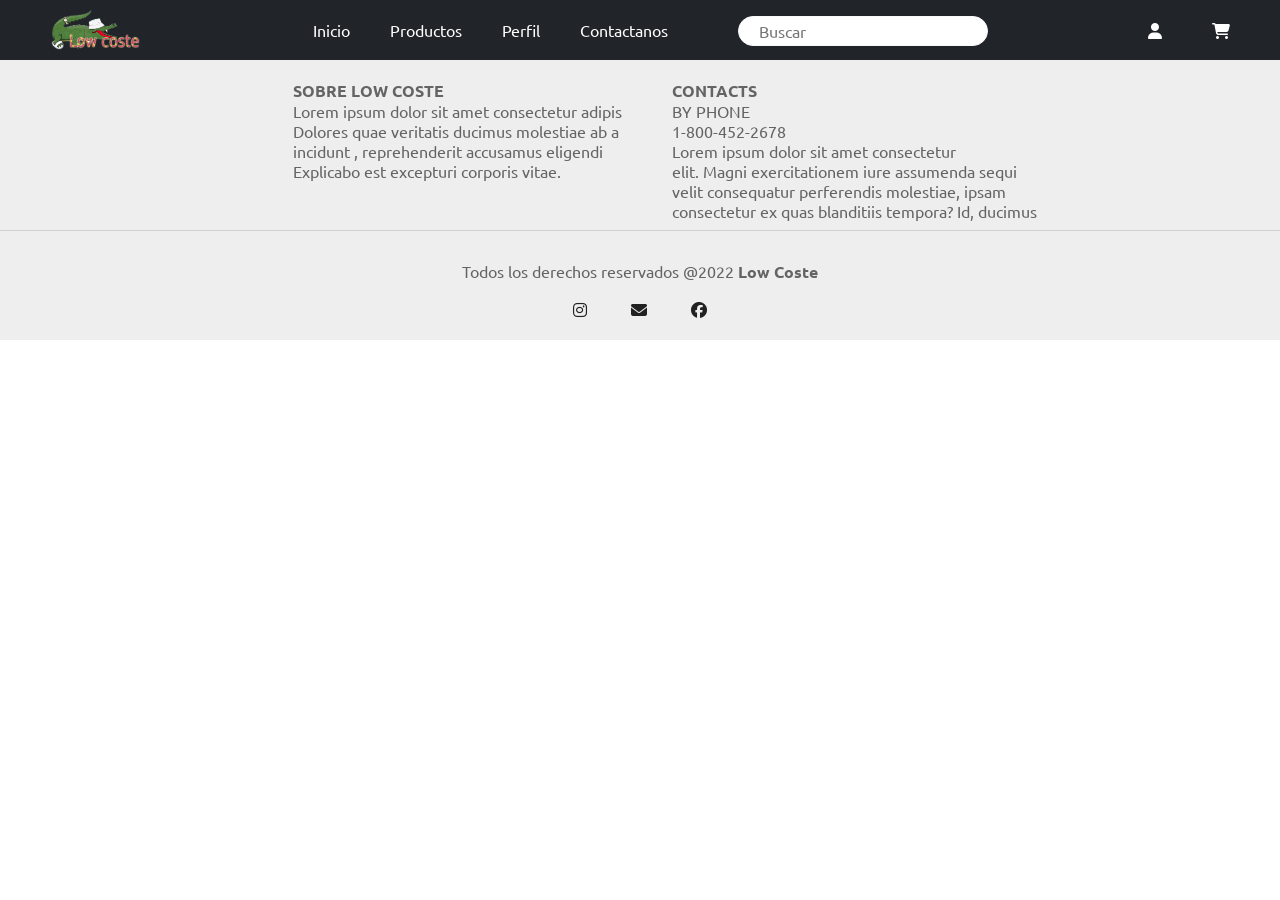
==== pages/carrito.html @ 3deab5b8 "first commit" ====
<!DOCTYPE html>
<html lang="en">
<head>
    <meta charset="UTF-8">
    <meta http-equiv="X-UA-Compatible" content="IE=edge">
    <meta name="viewport" content="width=device-width, initial-scale=1.0">
	<link rel="shortcut icon" href="../assets/images/lowcosteicono.png" type="image/x-icon">
    <link rel="stylesheet" href="https://cdnjs.cloudflare.com/ajax/libs/font-awesome/6.2.1/css/all.min.css">
    <link rel="preconnect" href="https://fonts.googleapis.com"><link rel="preconnect" href="https://fonts.gstatic.com" crossorigin>
    <link href="https://fonts.googleapis.com/css2?family=Ubuntu:wght@300;400;700&display=swap" rel="stylesheet">
    <link rel="stylesheet" href="../css/style.css">
    <title>Low Coste</title>
</head>
<body>
    <header>
        <nav>
            <input type="checkbox" id="check">
            <label for="check" class="checkbtn">
                <i class="fas fa-bars"></i>
            </label>
            <a href="#" class="enlace">
                <img src="../assets/images/LowCoste.png" class="logo" alt="logo">
            </a>
            <ul class="ul-nav">
                <li><a href="../index.html">Inicio</a></li>
                <li><a href="../pages/productos.html">Productos</a></li>
                <li><a href="../pages/perfil.html">Perfil</a></li>
                <li><a href="../pages/contactanos.html">Contactanos</a></li>
                <li class="carrito"><a href="../pages/carrito.html">Carrito</a></li>
                <li class="li-buscador-nav">
                    <label for="Buscar" class="buscar2">
                        <input type="text" placeholder="Buscar" required>
                    </label> 
                </li>
            </ul> 
            <ul ul-buscador>
                <li class="li-buscador">
                    <label for="Buscar" class="buscar">
                    <input type="text" placeholder="Buscar" required>
                </label> 
                </li>
            </ul>
            <div class="items">
                <a href="../pages/perfil.html"><i class="fa-solid fa-user"></i></a>
                <a href="../pages/carrito.html"><i class="fa-solid fa-cart-shopping"></i></a>
            </div>
        </nav>
    </header>
    <footer>   
        <div class="container-footer"></div>
        <div class="about">
            <p>
                <b>SOBRE LOW COSTE</b><br>
                Lorem ipsum dolor sit amet consectetur adipis <br>
                Dolores quae veritatis ducimus molestiae ab a <br>
                incidunt , reprehenderit accusamus eligendi   <br> 
                Explicabo est excepturi corporis vitae. 
            </p>
        </div>

        <div class="contact">
            <b>CONTACTS</b>
            <p>
                BY PHONE <br>
                1-800-452-2678 <br>
                Lorem ipsum dolor sit amet consectetur              <br>
                elit. Magni exercitationem iure assumenda sequi     <br>
                velit consequatur perferendis molestiae, ipsam      <br>
                consectetur ex quas blanditiis tempora? Id, ducimus <br>                  
            </p>
        </div>
        </div>
    </footer>
    <div class="footer-icons">
        <p>Todos los derechos reservados @2022 <b>Low Coste</b></p>
        <a href="https://www.instagram.com/lacoste/" target="_blank"><i class="fa-brands fa-instagram"></i></a>
        <a href="https://www.google.com/intl/es-419/gmail/about/" target="_blank"><i class="fa-solid fa-envelope"></i></a>
        <a href="https://es-la.facebook.com/" target="_blank"><i class="fa-brands fa-facebook"></i></a>
    </div> 

</body>
</html>
---- css/style.css ----
*{
    margin: 0;
    padding: 0;
    text-decoration: none;
    list-style: none;
    box-sizing: border-box;
    font-family: 'Ubuntu', sans-serif;;
}

/*HEADER*/

nav{
    background-color: #212529;
    height: 60px;
    width: 100%;
}

.enlace{
    position: absolute;
    padding: 10px 50px;
}

.logo{
    height: 40px;
}

nav .ul-nav{
    display: flex;
    justify-content: center;
    line-height: 60px;
}

nav ul li a{
    color: #fff;
    padding: 0px 60px;
}

.checkbtn{
    font-size: 30px;
    color: #fff;
    float: right;
    line-height: 80px;
    cursor: pointer;
    display: none;
}

.carrito{
    display: none;
}

.li-buscador{
    background-color: #212529;
    display: flex;
    justify-content: center;
}

.buscar{
    display: none;
    position: relative;
    justify-content: center;

}
.buscar input{
	width: 250px;
	height: 30px;
	padding: 0 20px;
	font-size: 1rem;
	outline: none;
	border: 1px solid #f8f9fa;	
	border-radius: 30px;
}

.buscar2{
    display: flex;
    justify-content: center;
    padding: 6px 0 0 50px;
	line-height: 25px 
}
.buscar2 input{
    margin-top: 10px;
	width: 250px;
	height: 30px;
	padding: 0 20px;
	font-size: 1rem;
	outline: none;
	border: 1px solid #f8f9fa;	
	border-radius: 30px;
}

.items{
    display: flex;
    position: absolute;
	padding-right: 50px;
    top: 20px;
    right: 0;
}

.items a{
    padding-left: 50px;
    color: #fff;
}

#check{
    display: none;
}

/*HEADER*/

/*ANUNCIOS*/

.promocion{
    height: 35px;
    width: 100%;
    background-color: #000;
    color: #fff;
    display: flex;
    justify-content: center;
    align-items: center;
}

.promocion i{
    padding-right: 10px;
}

.anuncio{
    background-image: url(../assets/images/lacoste1.jpg);
    height: calc(50vh - 50px);
    background-size: cover;
    background-position: center center;

}

/*ANUNCIOS*/

/*TENDENCIAS-NUEVO*/

.container-related-products h2{
	text-align: center;
	margin-bottom: 30px;
	padding-top: 50px;
 }

 .card-list-products{
	display: flex;
    flex-wrap: wrap;
    justify-content: center;
 }

 .card-img{
	margin-bottom: 15px;
	padding: 10px;
 }

 .card-img img{
	height: 400px;
    /* width: 250px; */
	object-fit: cover;
	border-radius: 20px;
 }

 .card-img img:hover{
	transform: scale(1.1);
	transition: 0.2s;
 }

 .text-product{
	color: #252525;
	font-weight: 300;
	line-height: 1.4;
    text-align: center;
 }

 .price{
    text-align: center;
    margin-bottom: 40px;
 }
 
 .text-product h3{
	font-size: 1rem;

 }

 .text-product p{
	color: #666;
	font-size: 13px;
 }
/*TENDENCIAS-NUEVO*/

/*MAPS*/

.maps{
	margin-bottom: 20px;
}

.maps h4{
    border-top: 1px solid whitesmoke;
    padding-top: 50px;
	margin-top: 70px;
	padding-bottom: 15px;
	text-align: center;
}
/*MAPS*/

/*FOOTER*/

footer{
    background-color: #eee;
    height: 170px;
    display: flex;
    justify-content: center;
    padding: 20px 0 10px 50px;
    color: rgb(100, 100, 100);
}
.about{
    padding-right: 50px;
}

.footer-icons{
    height: 110px;
    text-align: center;
    background-color: #eee;
    color: rgb(100, 100, 100);
    border-top: 1px solid rgb(207, 207, 207);
    padding-top: 30px;
    
}

.footer-icons i {
	padding: 20px;
}

.footer-icons a{
	text-decoration: none;
	color: #212121;
}
/*FOOTER*/

/*PRODUCTOS-PAGINA-2*/

.backvideo{
    width: 100%;
    height: calc(50vh - 50px);
    object-fit: cover;
}

/*PRODUCTOS-PAGINA-2*/

/*PERFIL-PAGINA-3*/

.container-perfil{
	display: grid;
	height: 100vh;
	width: 100%;
    margin-bottom: 80px;
	justify-items: center;
	padding: 20px 14% 20px 14%;
	grid-template-columns: 1fr 1fr;
	grid-template-rows: 1fr;
	grid-template-areas: 
	"login register";
}

.container-login, .container-register{
	width: 550px;
	height: 400px;
	background-color: #fff;
	padding: 10px;
	border-radius: 3px;
	box-shadow: 0px 1px 10px 2px rgba(0,0,0,0.33);
}

.container-login{
	grid-area: login;
}

.container-register{
	grid-area: register;
}

.account-header{
	color: #00415d;
	margin: 5px 5px 10px 5px;
	padding-bottom: 10px;
	border-bottom: 1px solid #eee;
	text-align: center;
	height: 35px;
}

.account-header h3{
	text-decoration: none;
	color: #666;
	font-weight: bold;
	font-size: 1rem;
}

.login{
	width: 100%;
	height: 60px;
	padding: 10px 10px;
	border-bottom: 1px solid #eee;
	text-align: center;
}

.login a{
	text-decoration: none;
	color: #fff;
	border: 1px solid rgba(0,0,0,0.05);
	padding: 12px;
	border-radius: 2px;
	font-size: 12px;
	text-transform: uppercase;
	margin: 0 10px;
	text-align: center;
}

.login a i{
	width: 20px;
	top: 2px;
}

.login a:first-child{
	background-color: #49639F;
  }
.login a:last-child{
	background-color: #DF4A32;
  }

.account-register, .account-login{
	width: 100%;
	margin-top: 10px;
	text-align: center;

}

.form-group{
	width: 100%;
	margin-bottom: 10px;
}

.form-group input[type="email"],
.form-group input[type="password"]{
  width: 50%;
  height:45px;
  outline: none;
  border: 1px solid #ddd;
  padding: 0 10px;
  border-radius: 2px;
  color: #333;
  font-size:0.8rem;
}

.form-group input:focus{
	border-color: #358efb;
}

.form-group button{
	width: 50%;
	background-color: #1CB94E;
	border: none;
	outline: none;
	color: #fff;
	font-size: 14px;
	font-weight: normal;
	padding: 14px 0;
	border-radius: 2px;
	text-transform: uppercase;
	cursor: pointer;
}

.forgot-password{
	width: 50%;
	text-decoration: underline;
	color: #888;
	font-size: 0.8rem;
}
/*PERFIL-PAGINA-3*/

/*CONTÁCTANOS PAGINA 4*/

.container-contactanos{
	margin: 20px auto;
	height: 500px;
	width: 400px;
	background-color: #fff;
	border-radius: 3px;
	box-shadow: 0px 2px 3px 0px rgba(0,0,0,0.33);
}

.contactanos-header{
	text-align: center;
	color: #363636;
	padding: 10px;
	border-bottom: 1px solid #eee;
	text-align: center;
	font-weight: bold;
	height: 45px;

}

.contactanos-form div{
	width: 100%;
	padding: 10px;
	text-align: center;	
}

.contactanos-form input{
	width: 70%;
	height: 30px;
	outline: none;
	border: 1px solid #ddd;
	padding: 0 10px;
	border-radius: 2px;
	color: #333;
	font-size: 0.8rem;
}

.contactanos-form input:focus{
	border-color: #358efb;
}

.contactanos-form button{
	background-color: #1CB94E;
	width: 60%;
	height: 50px;
	border-radius: 3px;
	border: none;
	color: #fff;
	letter-spacing: 2px;
	font-size: 14px;
	text-transform: uppercase;	
	cursor: pointer;
}

.contactanos-form #mensaje{
	width: 90%;
	height: 180px;
	font-size: 16px;
	padding: 10px;
	outline: none;
	border: 1px solid #333;
	border-radius: 3px;
	resize: none;
}

.contactanos-form #mensaje:focus{
	border-color: #358efb;
}

/*CONTÁCTANOS PAGINA 4*/

/*PERFIL-PAGINA-3*/

@media (max-width:1550px) {
    .container-perfil{
	height: 80vh;
	grid-template-columns: 1fr;
	grid-template-rows: 1fr 1fr;
	grid-template-areas: 
	"login"
    "register";
}
}

.container-login{
	margin-bottom: 10px;
}

@media (max-width:750px) {
   .container-perfil{
     padding: 20px 0px 0px 0px;
   }

   .container-login, .container-register{
	width: 500px;
	height: 400px;
    }

.login{
    display: flex;
    flex-direction: column;
    justify-content: center;
    align-content: center;
    margin: auto;
	width: 300px;
	height: 100px;
	padding: 10px 20px;
    }

.login a i{
    top: 1px;
    }   

.login a{
    margin: 2px;
    }

}

@media (max-width:540px) {
    .container-login, .container-register{
        width: 400px;
        }
}

@media (max-width:425px) {
    .container-login, .container-register{
        width: 300px;
        }
}

/*PERFIL-PAGINA-3*/


/*MAPS*/
@media (max-width: 630px) {
    iframe{
        height: 400px;
        width: 350px;
    }
}

@media (max-width:450px) {
    iframe{
        height:300px;
        width: 300px;
    }
}
@media (max-width:370px) {
    iframe{
        height:250px;
        width: 250px;
    }
    h4{
        font-size: 13px;
    }
}
/*MAPS*/

/*FOOTER*/

@media (max-width:835px) {
    footer p{
        font-size: 13px;
    }
    .footer-icons{
        font-size: 13px;
    }
}

@media (max-width:670px) {
    footer {
        margin-top: 20px;
        height: 300px;
        padding: 50px 0px 300px 50px;
    }
}

/*FOOTER*/


/*HEADER*/

@media (max-width: 1350px) {
    nav ul li a{
        padding: 0px 20px;
    }
}

@media (max-width: 1000px) {
    .buscar2{
        display: none;
    }

    .buscar{
        display: flex;
    }

    nav{
        height: 100px;
    }
}

@media (max-width: 750px) {
    .checkbtn{
        display: flex;
        padding: 25px 25px 5px 5px;
    }

    nav{
        height: 80px;
    }

    .items{
        margin: 10px 50px 0px 0px;
    }


    .li-buscador{
        padding: 25px 0 0 100px;
        
    }

    .enlace{
        padding: 15px 50px;
    }

    .ul-nav{
        position: fixed;
        flex-direction: column;
        width: 100%;
        height: 400px;
        background-color: #343A40;
        top: 80px;
        left: -100%;
        text-align: center;
        align-items: center;
        transition: all 0.5s;
    }

    nav ul li a{
        font-size: 20px;
    }


    #check:checked ~ ul{
        left: 0;
    }
    
}

@media (max-width: 720px) {
    .fa-user{
        display: none;
    }
}

@media (max-width: 600px) {
    .fa-cart-shopping{
        display: none;
    }
    .carrito{
        display: flex;
    }
}

@media (max-width: 505px) {
    /* .buscar input{
        width: 100px;
    } */
    .buscar input{
        display: none;
    }
    .buscar2{
        display: flex;
        padding-right: 50px ;
    }
    
}

/*HEADER*/

/*TENDENCIAS-NUEVO*/

@media (max-width: 1250px) {
    
    .card-img img{
        height: 300px;
    }
}


@media (max-width: 1000px) {
    .card-img img{
        height: 250px;
    }
     
     .text-product h3{
        font-size: 14px;
    
     }
    
     .text-product p{
        color: #666;
        font-size: 13px;
     }

     .price{
        font-size: 13px;
     }
}

@media (max-width: 850px) {
    .card-img img{
        height: 200px;
    }
}

@media (max-width: 622px) {
    .card-list-products {
        margin: 0 80px 0 80px;
    }
}

@media (max-width: 500px) {
    .card-list-products {
        margin: 0 20px 0 20px;
    }
}

/*TENDENCIAS-NUEVO*/
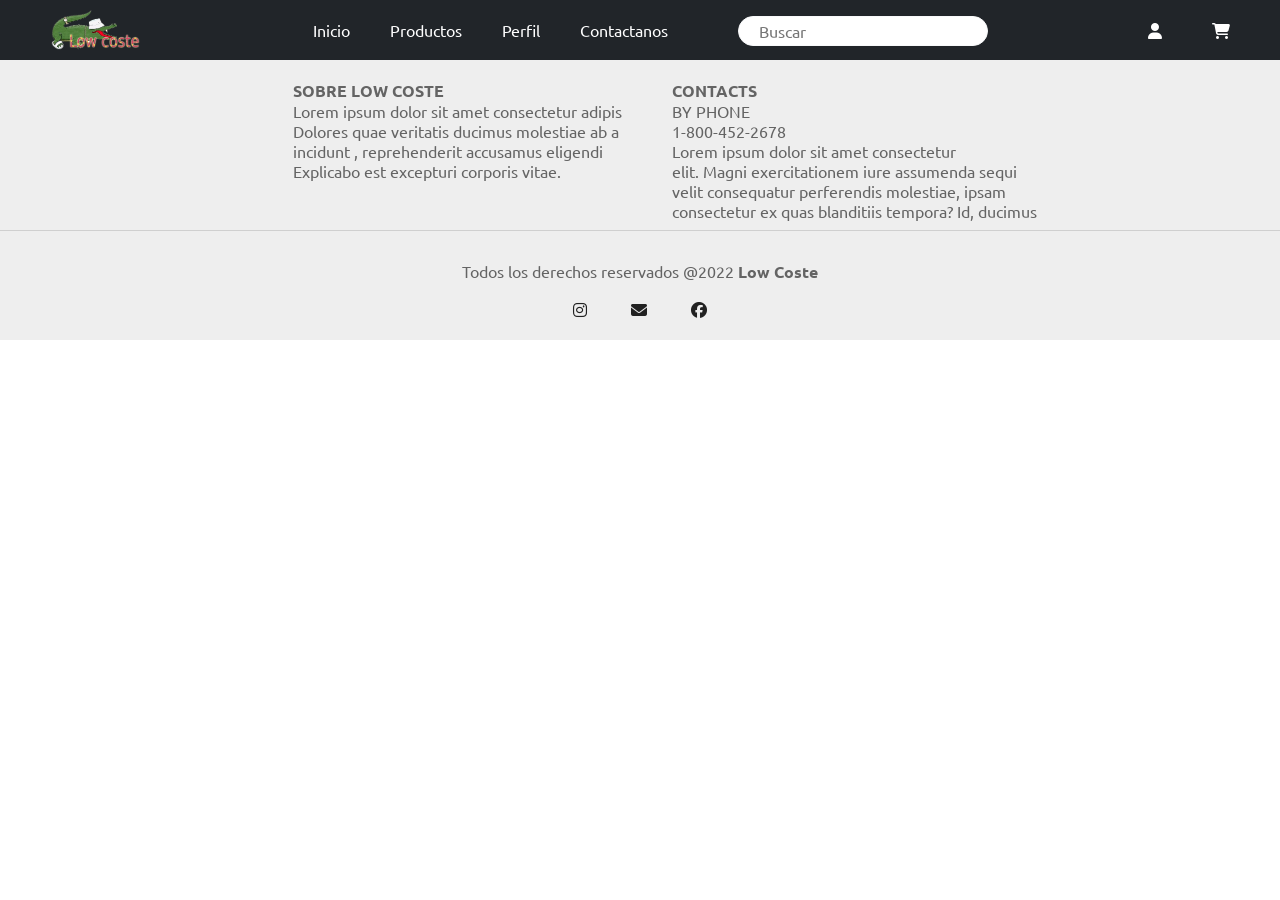
==== commit 837a4dc3: "commit sass" ====
--- a/pages/carrito.html
+++ b/pages/carrito.html
@@ -4,10 +4,12 @@
     <meta charset="UTF-8">
     <meta http-equiv="X-UA-Compatible" content="IE=edge">
     <meta name="viewport" content="width=device-width, initial-scale=1.0">
-	<link rel="shortcut icon" href="../assets/images/lowcosteicono.png" type="image/x-icon">
+	<link rel="shortcut icon" href="../assets/images/lowcosteicono.webp" type="image/x-icon">
     <link rel="stylesheet" href="https://cdnjs.cloudflare.com/ajax/libs/font-awesome/6.2.1/css/all.min.css">
     <link rel="preconnect" href="https://fonts.googleapis.com"><link rel="preconnect" href="https://fonts.gstatic.com" crossorigin>
     <link href="https://fonts.googleapis.com/css2?family=Ubuntu:wght@300;400;700&display=swap" rel="stylesheet">
+    <meta name="description" content="Comprá indumentaria y calzado al mejor precio en Low Coste Argentina">
+	<meta name="keywords"  content="comprar, indumentaria, calzado, tienda"> 
     <link rel="stylesheet" href="../css/style.css">
     <title>Low Coste</title>
 </head>
@@ -19,7 +21,7 @@
                 <i class="fas fa-bars"></i>
             </label>
             <a href="#" class="enlace">
-                <img src="../assets/images/LowCoste.png" class="logo" alt="logo">
+                <img src="../assets/images/LowCoste.webp" class="logo" alt="logo">
             </a>
             <ul class="ul-nav">
                 <li><a href="../index.html">Inicio</a></li>
--- a/css/style.css
+++ b/css/style.css
@@ -1,710 +1,487 @@
-*{
-    margin: 0;
-    padding: 0;
-    text-decoration: none;
-    list-style: none;
-    box-sizing: border-box;
-    font-family: 'Ubuntu', sans-serif;;
-}
+* {
+  margin: 0;
+  padding: 0;
+  text-decoration: none;
+  list-style: none;
+  box-sizing: border-box;
+  font-family: 'Ubuntu', sans-serif; }
+
+nav {
+  background-color: #212529;
+  height: 60px;
+  width: 100%; }
+
+.enlace {
+  position: absolute;
+  padding: 10px 50px; }
+
+.logo {
+  height: 40px; }
+
+nav .ul-nav {
+  display: flex;
+  justify-content: center;
+  line-height: 60px; }
+
+nav ul li a {
+  color: #fff;
+  padding: 0px 60px; }
+
+.checkbtn {
+  font-size: 30px;
+  color: #fff;
+  float: right;
+  line-height: 80px;
+  cursor: pointer;
+  display: none; }
+
+.carrito {
+  display: none; }
+
+.li-buscador {
+  background-color: #212529;
+  display: flex;
+  justify-content: center; }
+
+.buscar {
+  display: none;
+  position: relative;
+  justify-content: center; }
+
+.buscar input {
+  width: 250px;
+  height: 30px;
+  padding: 0 20px;
+  font-size: 1rem;
+  outline: none;
+  border: 1px solid #f8f9fa;
+  border-radius: 30px; }
+
+.buscar2 {
+  display: flex;
+  justify-content: center;
+  padding: 6px 0 0 50px;
+  line-height: 25px; }
+
+.buscar2 input {
+  margin-top: 10px;
+  width: 250px;
+  height: 30px;
+  padding: 0 20px;
+  font-size: 1rem;
+  outline: none;
+  border: 1px solid #f8f9fa;
+  border-radius: 30px; }
+
+.items {
+  display: flex;
+  position: absolute;
+  padding-right: 50px;
+  top: 20px;
+  right: 0; }
+
+.items a {
+  padding-left: 50px;
+  color: #fff; }
+
+#check {
+  display: none; }
 
 /*HEADER*/
-
-nav{
-    background-color: #212529;
-    height: 60px;
+@media (max-width: 1350px) {
+  nav ul li a {
+    padding: 0px 20px; } }
+
+@media (max-width: 1000px) {
+  .buscar2 {
+    display: none; }
+  .buscar {
+    display: flex; }
+  nav {
+    height: 100px; } }
+
+@media (max-width: 750px) {
+  .checkbtn {
+    display: flex;
+    padding: 25px 25px 5px 5px; }
+  nav {
+    height: 80px; }
+  .items {
+    margin: 10px 50px 0px 0px; }
+  .li-buscador {
+    padding: 25px 0 0 100px; }
+  .enlace {
+    padding: 15px 50px; }
+  .ul-nav {
+    position: fixed;
+    flex-direction: column;
     width: 100%;
-}
-
-.enlace{
-    position: absolute;
-    padding: 10px 50px;
-}
-
-.logo{
-    height: 40px;
-}
-
-nav .ul-nav{
+    height: 400px;
+    background-color: #343A40;
+    top: 80px;
+    left: -100%;
+    text-align: center;
+    align-items: center;
+    transition: all 0.5s; }
+  nav ul li a {
+    font-size: 20px; }
+  #check:checked ~ ul {
+    left: 0; } }
+
+@media (max-width: 720px) {
+  .fa-user {
+    display: none; } }
+
+@media (max-width: 600px) {
+  .fa-cart-shopping {
+    display: none; }
+  .carrito {
+    display: flex; } }
+
+@media (max-width: 505px) {
+  /* .buscar input{
+        width: 100px;
+    } */
+  .buscar input {
+    display: none; }
+  .buscar2 {
     display: flex;
-    justify-content: center;
-    line-height: 60px;
-}
-
-nav ul li a{
-    color: #fff;
-    padding: 0px 60px;
-}
-
-.checkbtn{
-    font-size: 30px;
-    color: #fff;
-    float: right;
-    line-height: 80px;
-    cursor: pointer;
-    display: none;
-}
-
-.carrito{
-    display: none;
-}
-
-.li-buscador{
-    background-color: #212529;
-    display: flex;
-    justify-content: center;
-}
-
-.buscar{
-    display: none;
-    position: relative;
-    justify-content: center;
-
-}
-.buscar input{
-	width: 250px;
-	height: 30px;
-	padding: 0 20px;
-	font-size: 1rem;
-	outline: none;
-	border: 1px solid #f8f9fa;	
-	border-radius: 30px;
-}
-
-.buscar2{
-    display: flex;
-    justify-content: center;
-    padding: 6px 0 0 50px;
-	line-height: 25px 
-}
-.buscar2 input{
-    margin-top: 10px;
-	width: 250px;
-	height: 30px;
-	padding: 0 20px;
-	font-size: 1rem;
-	outline: none;
-	border: 1px solid #f8f9fa;	
-	border-radius: 30px;
-}
-
-.items{
-    display: flex;
-    position: absolute;
-	padding-right: 50px;
-    top: 20px;
-    right: 0;
-}
-
-.items a{
-    padding-left: 50px;
-    color: #fff;
-}
-
-#check{
-    display: none;
-}
+    padding-right: 50px; } }
 
 /*HEADER*/
-
-/*ANUNCIOS*/
-
-.promocion{
-    height: 35px;
-    width: 100%;
-    background-color: #000;
-    color: #fff;
-    display: flex;
-    justify-content: center;
-    align-items: center;
-}
-
-.promocion i{
-    padding-right: 10px;
-}
-
-.anuncio{
-    background-image: url(../assets/images/lacoste1.jpg);
-    height: calc(50vh - 50px);
-    background-size: cover;
-    background-position: center center;
-
-}
-
-/*ANUNCIOS*/
-
-/*TENDENCIAS-NUEVO*/
-
-.container-related-products h2{
-	text-align: center;
-	margin-bottom: 30px;
-	padding-top: 50px;
- }
-
- .card-list-products{
-	display: flex;
-    flex-wrap: wrap;
-    justify-content: center;
- }
-
- .card-img{
-	margin-bottom: 15px;
-	padding: 10px;
- }
-
- .card-img img{
-	height: 400px;
-    /* width: 250px; */
-	object-fit: cover;
-	border-radius: 20px;
- }
-
- .card-img img:hover{
-	transform: scale(1.1);
-	transition: 0.2s;
- }
-
- .text-product{
-	color: #252525;
-	font-weight: 300;
-	line-height: 1.4;
+.promocion {
+  height: 35px;
+  width: 100%;
+  background-color: #000;
+  color: #fff;
+  display: flex;
+  justify-content: center;
+  align-items: center; }
+  .promocion i {
+    padding-right: 10px; }
+
+.anuncio {
+  background-image: url(../assets/images/lacoste1.webp);
+  height: calc(50vh - 50px);
+  background-size: cover;
+  background-position: center center; }
+
+.backvideo {
+  width: 100%;
+  height: calc(50vh - 50px);
+  object-fit: cover; }
+
+.container-related-products h2 {
+  text-align: center;
+  margin-bottom: 30px;
+  padding-top: 50px; }
+
+.container-related-products .card-list-products {
+  display: flex;
+  flex-wrap: wrap;
+  justify-content: center; }
+  .container-related-products .card-list-products .card-img {
+    margin-bottom: 15px;
+    padding: 10px; }
+    .container-related-products .card-list-products .card-img img {
+      height: 400px;
+      /* width: 250px; */
+      object-fit: cover;
+      border-radius: 20px; }
+      .container-related-products .card-list-products .card-img img:hover {
+        transform: scale(1.1);
+        transition: 0.2s; }
+  .container-related-products .card-list-products .text-product {
+    color: #252525;
+    font-weight: 300;
+    line-height: 1.4;
+    text-align: center; }
+    .container-related-products .card-list-products .text-product h3 {
+      font-size: 1rem; }
+    .container-related-products .card-list-products .text-product p {
+      color: #666;
+      font-size: 13px; }
+  .container-related-products .card-list-products .price {
     text-align: center;
- }
-
- .price{
-    text-align: center;
-    margin-bottom: 40px;
- }
- 
- .text-product h3{
-	font-size: 1rem;
-
- }
-
- .text-product p{
-	color: #666;
-	font-size: 13px;
- }
-/*TENDENCIAS-NUEVO*/
-
-/*MAPS*/
-
-.maps{
-	margin-bottom: 20px;
-}
-
-.maps h4{
+    margin-bottom: 40px; }
+
+.maps {
+  margin-bottom: 20px; }
+  .maps h4 {
     border-top: 1px solid whitesmoke;
     padding-top: 50px;
-	margin-top: 70px;
-	padding-bottom: 15px;
-	text-align: center;
-}
+    margin-top: 70px;
+    padding-bottom: 15px;
+    text-align: center; }
+
+/*TENDENCIAS-NUEVO*/
+@media (max-width: 1250px) {
+  .card-img img {
+    height: 300px; } }
+
+@media (max-width: 1000px) {
+  .card-img img {
+    height: 250px; }
+  .text-product h3 {
+    font-size: 14px; }
+  .text-product p {
+    color: #666;
+    font-size: 13px; }
+  .price {
+    font-size: 13px; } }
+
+@media (max-width: 850px) {
+  .card-img img {
+    height: 200px; } }
+
+@media (max-width: 622px) {
+  .card-list-products {
+    margin: 0 80px 0 80px; } }
+
+@media (max-width: 500px) {
+  .card-list-products {
+    margin: 0 20px 0 20px; } }
+
+/*TENDENCIAS-NUEVO*/
 /*MAPS*/
+@media (max-width: 630px) {
+  iframe {
+    height: 400px;
+    width: 350px; } }
+
+@media (max-width: 450px) {
+  iframe {
+    height: 300px;
+    width: 300px; } }
+
+@media (max-width: 370px) {
+  iframe {
+    height: 250px;
+    width: 250px; }
+  h4 {
+    font-size: 13px; } }
+
+/*MAPS*/
+footer {
+  background-color: #eee;
+  height: 170px;
+  display: flex;
+  justify-content: center;
+  padding: 20px 0 10px 50px;
+  color: #646464; }
+  footer .about {
+    padding-right: 50px; }
+
+.footer-icons {
+  height: 110px;
+  text-align: center;
+  background-color: #eee;
+  color: #646464;
+  border-top: 1px solid #cfcfcf;
+  padding-top: 30px; }
+  .footer-icons i {
+    padding: 20px; }
+  .footer-icons a {
+    text-decoration: none;
+    color: #212121; }
 
 /*FOOTER*/
-
-footer{
-    background-color: #eee;
-    height: 170px;
-    display: flex;
-    justify-content: center;
-    padding: 20px 0 10px 50px;
-    color: rgb(100, 100, 100);
-}
-.about{
-    padding-right: 50px;
-}
-
-.footer-icons{
-    height: 110px;
+@media (max-width: 835px) {
+  footer p {
+    font-size: 13px; }
+  .footer-icons {
+    font-size: 13px; } }
+
+@media (max-width: 670px) {
+  footer {
+    margin-top: 20px;
+    height: 300px;
+    padding: 50px 0px 300px 50px; } }
+
+/*FOOTER*/
+.container-perfil {
+  display: grid;
+  height: 100vh;
+  width: 100%;
+  margin-bottom: 80px;
+  justify-items: center;
+  padding: 20px 14% 20px 14%;
+  grid-template-columns: 1fr 1fr;
+  grid-template-rows: 1fr;
+  grid-template-areas: "login register"; }
+  .container-perfil .container-login, .container-perfil .container-register {
+    width: 550px;
+    height: 400px;
+    background-color: #fff;
+    padding: 10px;
+    border-radius: 3px;
+    box-shadow: 0px 1px 10px 2px rgba(0, 0, 0, 0.33); }
+    .container-perfil .container-login .container-login, .container-perfil .container-register .container-login {
+      grid-area: login; }
+    .container-perfil .container-login .container-register, .container-perfil .container-register .container-register {
+      grid-area: register; }
+    .container-perfil .container-login .account-register, .container-perfil .container-login .account-login, .container-perfil .container-register .account-register, .container-perfil .container-register .account-login {
+      width: 100%;
+      margin-top: 10px;
+      text-align: center; }
+  .container-perfil .account-header {
+    color: #00415d;
+    margin: 5px 5px 10px 5px;
+    padding-bottom: 10px;
+    border-bottom: 1px solid #eee;
     text-align: center;
-    background-color: #eee;
-    color: rgb(100, 100, 100);
-    border-top: 1px solid rgb(207, 207, 207);
-    padding-top: 30px;
-    
-}
-
-.footer-icons i {
-	padding: 20px;
-}
-
-.footer-icons a{
-	text-decoration: none;
-	color: #212121;
-}
-/*FOOTER*/
-
-/*PRODUCTOS-PAGINA-2*/
-
-.backvideo{
+    height: 35px; }
+    .container-perfil .account-header h3 {
+      text-decoration: none;
+      color: #666;
+      font-weight: bold;
+      font-size: 1rem; }
+  .container-perfil .login {
     width: 100%;
-    height: calc(50vh - 50px);
-    object-fit: cover;
-}
-
-/*PRODUCTOS-PAGINA-2*/
+    height: 60px;
+    padding: 10px 10px;
+    border-bottom: 1px solid #eee;
+    text-align: center; }
+    .container-perfil .login a {
+      text-decoration: none;
+      color: #fff;
+      border: 1px solid rgba(0, 0, 0, 0.05);
+      padding: 12px;
+      border-radius: 2px;
+      font-size: 12px;
+      text-transform: uppercase;
+      margin: 0 10px;
+      text-align: center; }
+      .container-perfil .login a:first-child {
+        background-color: #49639F; }
+      .container-perfil .login a:last-child {
+        background-color: #DF4A32; }
+      .container-perfil .login a i {
+        width: 20px;
+        top: 2px; }
+  .container-perfil .form-group {
+    width: 100%;
+    margin-bottom: 10px; }
+    .container-perfil .form-group input[type="email"],
+    .container-perfil .form-group input[type="password"] {
+      width: 50%;
+      height: 45px;
+      outline: none;
+      border: 1px solid #ddd;
+      padding: 0 10px;
+      border-radius: 2px;
+      color: #333;
+      font-size: 0.8rem; }
+    .container-perfil .form-group input:focus {
+      border-color: #358efb; }
+    .container-perfil .form-group button {
+      width: 50%;
+      background-color: #1CB94E;
+      border: none;
+      outline: none;
+      color: #fff;
+      font-size: 14px;
+      font-weight: normal;
+      padding: 14px 0;
+      border-radius: 2px;
+      text-transform: uppercase;
+      cursor: pointer; }
+  .container-perfil .forgot-password {
+    width: 50%;
+    text-decoration: underline;
+    color: #888;
+    font-size: 0.8rem; }
 
 /*PERFIL-PAGINA-3*/
-
-.container-perfil{
-	display: grid;
-	height: 100vh;
-	width: 100%;
-    margin-bottom: 80px;
-	justify-items: center;
-	padding: 20px 14% 20px 14%;
-	grid-template-columns: 1fr 1fr;
-	grid-template-rows: 1fr;
-	grid-template-areas: 
-	"login register";
-}
-
-.container-login, .container-register{
-	width: 550px;
-	height: 400px;
-	background-color: #fff;
-	padding: 10px;
-	border-radius: 3px;
-	box-shadow: 0px 1px 10px 2px rgba(0,0,0,0.33);
-}
-
-.container-login{
-	grid-area: login;
-}
-
-.container-register{
-	grid-area: register;
-}
-
-.account-header{
-	color: #00415d;
-	margin: 5px 5px 10px 5px;
-	padding-bottom: 10px;
-	border-bottom: 1px solid #eee;
-	text-align: center;
-	height: 35px;
-}
-
-.account-header h3{
-	text-decoration: none;
-	color: #666;
-	font-weight: bold;
-	font-size: 1rem;
-}
-
-.login{
-	width: 100%;
-	height: 60px;
-	padding: 10px 10px;
-	border-bottom: 1px solid #eee;
-	text-align: center;
-}
-
-.login a{
-	text-decoration: none;
-	color: #fff;
-	border: 1px solid rgba(0,0,0,0.05);
-	padding: 12px;
-	border-radius: 2px;
-	font-size: 12px;
-	text-transform: uppercase;
-	margin: 0 10px;
-	text-align: center;
-}
-
-.login a i{
-	width: 20px;
-	top: 2px;
-}
-
-.login a:first-child{
-	background-color: #49639F;
-  }
-.login a:last-child{
-	background-color: #DF4A32;
-  }
-
-.account-register, .account-login{
-	width: 100%;
-	margin-top: 10px;
-	text-align: center;
-
-}
-
-.form-group{
-	width: 100%;
-	margin-bottom: 10px;
-}
-
-.form-group input[type="email"],
-.form-group input[type="password"]{
-  width: 50%;
-  height:45px;
-  outline: none;
-  border: 1px solid #ddd;
-  padding: 0 10px;
-  border-radius: 2px;
-  color: #333;
-  font-size:0.8rem;
-}
-
-.form-group input:focus{
-	border-color: #358efb;
-}
-
-.form-group button{
-	width: 50%;
-	background-color: #1CB94E;
-	border: none;
-	outline: none;
-	color: #fff;
-	font-size: 14px;
-	font-weight: normal;
-	padding: 14px 0;
-	border-radius: 2px;
-	text-transform: uppercase;
-	cursor: pointer;
-}
-
-.forgot-password{
-	width: 50%;
-	text-decoration: underline;
-	color: #888;
-	font-size: 0.8rem;
-}
-/*PERFIL-PAGINA-3*/
-
-/*CONTÁCTANOS PAGINA 4*/
-
-.container-contactanos{
-	margin: 20px auto;
-	height: 500px;
-	width: 400px;
-	background-color: #fff;
-	border-radius: 3px;
-	box-shadow: 0px 2px 3px 0px rgba(0,0,0,0.33);
-}
-
-.contactanos-header{
-	text-align: center;
-	color: #363636;
-	padding: 10px;
-	border-bottom: 1px solid #eee;
-	text-align: center;
-	font-weight: bold;
-	height: 45px;
-
-}
-
-.contactanos-form div{
-	width: 100%;
-	padding: 10px;
-	text-align: center;	
-}
-
-.contactanos-form input{
-	width: 70%;
-	height: 30px;
-	outline: none;
-	border: 1px solid #ddd;
-	padding: 0 10px;
-	border-radius: 2px;
-	color: #333;
-	font-size: 0.8rem;
-}
-
-.contactanos-form input:focus{
-	border-color: #358efb;
-}
-
-.contactanos-form button{
-	background-color: #1CB94E;
-	width: 60%;
-	height: 50px;
-	border-radius: 3px;
-	border: none;
-	color: #fff;
-	letter-spacing: 2px;
-	font-size: 14px;
-	text-transform: uppercase;	
-	cursor: pointer;
-}
-
-.contactanos-form #mensaje{
-	width: 90%;
-	height: 180px;
-	font-size: 16px;
-	padding: 10px;
-	outline: none;
-	border: 1px solid #333;
-	border-radius: 3px;
-	resize: none;
-}
-
-.contactanos-form #mensaje:focus{
-	border-color: #358efb;
-}
-
-/*CONTÁCTANOS PAGINA 4*/
-
-/*PERFIL-PAGINA-3*/
-
-@media (max-width:1550px) {
-    .container-perfil{
-	height: 80vh;
-	grid-template-columns: 1fr;
-	grid-template-rows: 1fr 1fr;
-	grid-template-areas: 
-	"login"
-    "register";
-}
-}
-
-.container-login{
-	margin-bottom: 10px;
-}
-
-@media (max-width:750px) {
-   .container-perfil{
-     padding: 20px 0px 0px 0px;
-   }
-
-   .container-login, .container-register{
-	width: 500px;
-	height: 400px;
-    }
-
-.login{
+@media (max-width: 1550px) {
+  .container-perfil {
+    height: 80vh;
+    grid-template-columns: 1fr;
+    grid-template-rows: 1fr 1fr;
+    grid-template-areas: "login"+ "register"; } }
+
+.container-login {
+  margin-bottom: 10px; }
+
+@media (max-width: 750px) {
+  .container-perfil {
+    padding: 20px 0px 0px 0px; }
+  .container-login, .container-register {
+    width: 500px;
+    height: 400px; }
+  .login {
     display: flex;
     flex-direction: column;
     justify-content: center;
     align-content: center;
     margin: auto;
-	width: 300px;
-	height: 100px;
-	padding: 10px 20px;
-    }
-
-.login a i{
-    top: 1px;
-    }   
-
-.login a{
-    margin: 2px;
-    }
-
-}
-
-@media (max-width:540px) {
-    .container-login, .container-register{
-        width: 400px;
-        }
-}
-
-@media (max-width:425px) {
-    .container-login, .container-register{
-        width: 300px;
-        }
-}
+    width: 300px;
+    height: 100px;
+    padding: 10px 20px; }
+  .login a i {
+    top: 1px; }
+  .login a {
+    margin: 2px; } }
+
+@media (max-width: 540px) {
+  .container-login, .container-register {
+    width: 400px; } }
+
+@media (max-width: 425px) {
+  .container-login, .container-register {
+    width: 300px; } }
 
 /*PERFIL-PAGINA-3*/
-
-
-/*MAPS*/
-@media (max-width: 630px) {
-    iframe{
-        height: 400px;
-        width: 350px;
-    }
-}
-
-@media (max-width:450px) {
-    iframe{
-        height:300px;
-        width: 300px;
-    }
-}
-@media (max-width:370px) {
-    iframe{
-        height:250px;
-        width: 250px;
-    }
-    h4{
-        font-size: 13px;
-    }
-}
-/*MAPS*/
-
-/*FOOTER*/
-
-@media (max-width:835px) {
-    footer p{
-        font-size: 13px;
-    }
-    .footer-icons{
-        font-size: 13px;
-    }
-}
-
-@media (max-width:670px) {
-    footer {
-        margin-top: 20px;
-        height: 300px;
-        padding: 50px 0px 300px 50px;
-    }
-}
-
-/*FOOTER*/
-
-
-/*HEADER*/
-
-@media (max-width: 1350px) {
-    nav ul li a{
-        padding: 0px 20px;
-    }
-}
-
-@media (max-width: 1000px) {
-    .buscar2{
-        display: none;
-    }
-
-    .buscar{
-        display: flex;
-    }
-
-    nav{
-        height: 100px;
-    }
-}
-
-@media (max-width: 750px) {
-    .checkbtn{
-        display: flex;
-        padding: 25px 25px 5px 5px;
-    }
-
-    nav{
-        height: 80px;
-    }
-
-    .items{
-        margin: 10px 50px 0px 0px;
-    }
-
-
-    .li-buscador{
-        padding: 25px 0 0 100px;
-        
-    }
-
-    .enlace{
-        padding: 15px 50px;
-    }
-
-    .ul-nav{
-        position: fixed;
-        flex-direction: column;
-        width: 100%;
-        height: 400px;
-        background-color: #343A40;
-        top: 80px;
-        left: -100%;
-        text-align: center;
-        align-items: center;
-        transition: all 0.5s;
-    }
-
-    nav ul li a{
-        font-size: 20px;
-    }
-
-
-    #check:checked ~ ul{
-        left: 0;
-    }
-    
-}
-
-@media (max-width: 720px) {
-    .fa-user{
-        display: none;
-    }
-}
-
-@media (max-width: 600px) {
-    .fa-cart-shopping{
-        display: none;
-    }
-    .carrito{
-        display: flex;
-    }
-}
-
-@media (max-width: 505px) {
-    /* .buscar input{
-        width: 100px;
-    } */
-    .buscar input{
-        display: none;
-    }
-    .buscar2{
-        display: flex;
-        padding-right: 50px ;
-    }
-    
-}
-
-/*HEADER*/
-
-/*TENDENCIAS-NUEVO*/
-
-@media (max-width: 1250px) {
-    
-    .card-img img{
-        height: 300px;
-    }
-}
-
-
-@media (max-width: 1000px) {
-    .card-img img{
-        height: 250px;
-    }
-     
-     .text-product h3{
-        font-size: 14px;
-    
-     }
-    
-     .text-product p{
-        color: #666;
-        font-size: 13px;
-     }
-
-     .price{
-        font-size: 13px;
-     }
-}
-
-@media (max-width: 850px) {
-    .card-img img{
-        height: 200px;
-    }
-}
-
-@media (max-width: 622px) {
-    .card-list-products {
-        margin: 0 80px 0 80px;
-    }
-}
-
-@media (max-width: 500px) {
-    .card-list-products {
-        margin: 0 20px 0 20px;
-    }
-}
-
-/*TENDENCIAS-NUEVO*/+.container-contactanos {
+  margin: 20px auto;
+  height: 500px;
+  width: 400px;
+  background-color: #fff;
+  border-radius: 3px;
+  box-shadow: 0px 2px 3px 0px rgba(0, 0, 0, 0.33); }
+  .container-contactanos .contactanos-header {
+    text-align: center;
+    color: #363636;
+    padding: 10px;
+    border-bottom: 1px solid #eee;
+    text-align: center;
+    font-weight: bold;
+    height: 45px; }
+  .container-contactanos .contactanos-form div {
+    width: 100%;
+    padding: 10px;
+    text-align: center; }
+  .container-contactanos .contactanos-form input {
+    width: 70%;
+    height: 30px;
+    outline: none;
+    border: 1px solid #ddd;
+    padding: 0 10px;
+    border-radius: 2px;
+    color: #333;
+    font-size: 0.8rem; }
+    .container-contactanos .contactanos-form input:focus {
+      border-color: #358efb; }
+  .container-contactanos .contactanos-form button {
+    background-color: #1CB94E;
+    width: 60%;
+    height: 50px;
+    border-radius: 3px;
+    border: none;
+    color: #fff;
+    letter-spacing: 2px;
+    font-size: 14px;
+    text-transform: uppercase;
+    cursor: pointer; }
+  .container-contactanos .contactanos-form #mensaje {
+    width: 90%;
+    height: 180px;
+    font-size: 16px;
+    padding: 10px;
+    outline: none;
+    border: 1px solid #333;
+    border-radius: 3px;
+    resize: none; }
+    .container-contactanos .contactanos-form #mensaje:focus {
+      border-color: #358efb; }
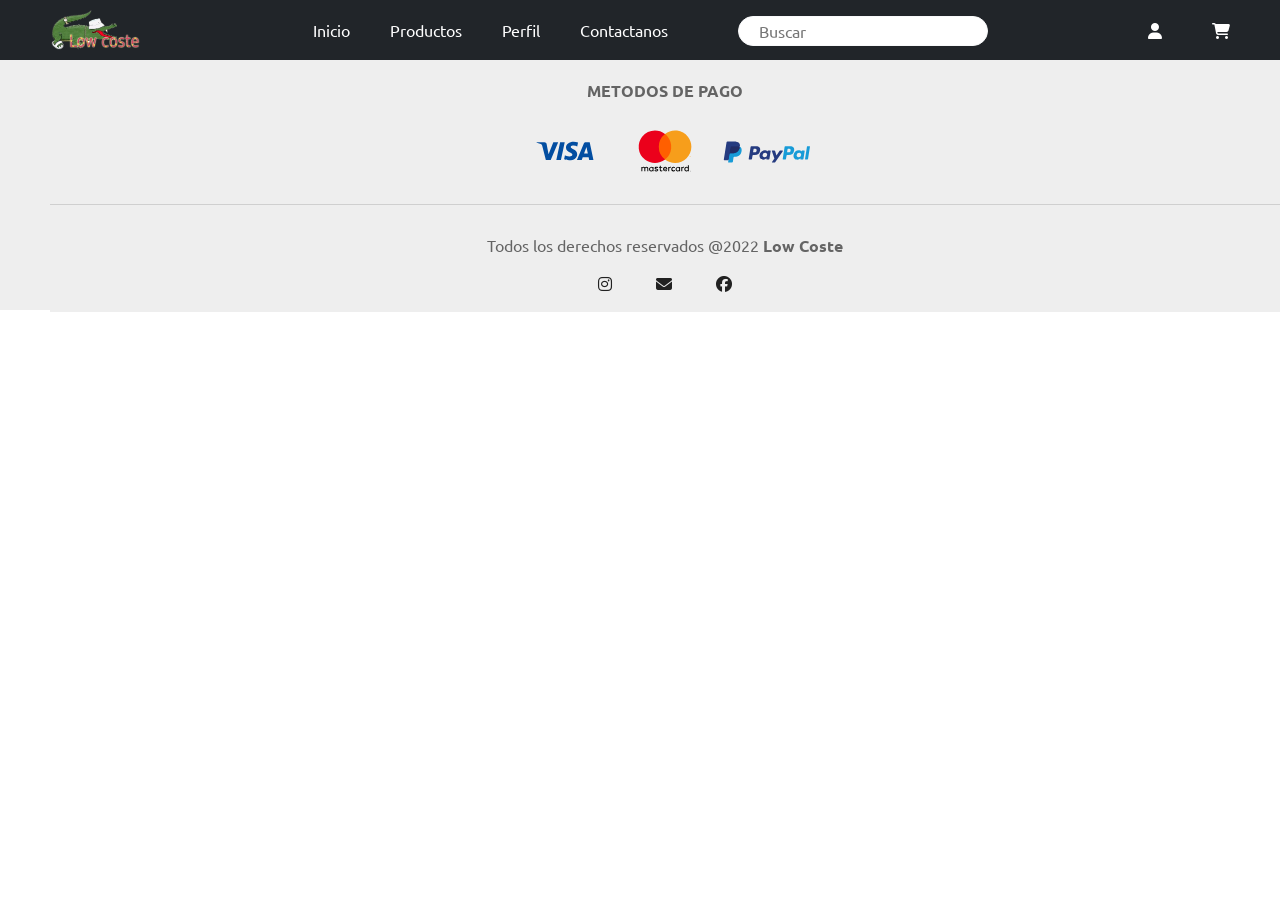
==== commit 88417c7d: "commit 7" ====
--- a/pages/carrito.html
+++ b/pages/carrito.html
@@ -49,36 +49,21 @@
         </nav>
     </header>
     <footer>   
-        <div class="container-footer"></div>
-        <div class="about">
-            <p>
-                <b>SOBRE LOW COSTE</b><br>
-                Lorem ipsum dolor sit amet consectetur adipis <br>
-                Dolores quae veritatis ducimus molestiae ab a <br>
-                incidunt , reprehenderit accusamus eligendi   <br> 
-                Explicabo est excepturi corporis vitae. 
-            </p>
+        <div class="container-footer">
+			<p><b>METODOS DE PAGO</b></p>
+			<ul> 
+				<li><img src="../assets/images/visa.svg" alt="Visa"></li>
+				<li><img src="../assets/images/mastercard.svg" alt="Mastercard"></li>
+				<li><img src="../assets/images/paypal.svg" alt="Paypal"></li>
+			</ul>
         </div>
-
-        <div class="contact">
-            <b>CONTACTS</b>
-            <p>
-                BY PHONE <br>
-                1-800-452-2678 <br>
-                Lorem ipsum dolor sit amet consectetur              <br>
-                elit. Magni exercitationem iure assumenda sequi     <br>
-                velit consequatur perferendis molestiae, ipsam      <br>
-                consectetur ex quas blanditiis tempora? Id, ducimus <br>                  
-            </p>
-        </div>
-        </div>
+		<div class="footer-icons">
+			<p>Todos los derechos reservados @2022 <b>Low Coste</b></p>
+			<a href="https://www.instagram.com/lacoste/" target="_blank"><i class="fa-brands fa-instagram"></i></a>
+			<a href="https://www.google.com/intl/es-419/gmail/about/" target="_blank"><i class="fa-solid fa-envelope"></i></a>
+			<a href="https://es-la.facebook.com/" target="_blank"><i class="fa-brands fa-facebook"></i></a>
+		</div> 
     </footer>
-    <div class="footer-icons">
-        <p>Todos los derechos reservados @2022 <b>Low Coste</b></p>
-        <a href="https://www.instagram.com/lacoste/" target="_blank"><i class="fa-brands fa-instagram"></i></a>
-        <a href="https://www.google.com/intl/es-419/gmail/about/" target="_blank"><i class="fa-solid fa-envelope"></i></a>
-        <a href="https://es-la.facebook.com/" target="_blank"><i class="fa-brands fa-facebook"></i></a>
-    </div> 
 
 </body>
 </html>
--- a/css/style.css
+++ b/css/style.css
@@ -10,6 +10,13 @@
   background-color: #212529;
   height: 60px;
   width: 100%; }
+  nav .ul-nav {
+    display: flex;
+    justify-content: center;
+    line-height: 60px; }
+  nav ul li a {
+    color: #fff;
+    padding: 0px 60px; }
 
 .enlace {
   position: absolute;
@@ -17,15 +24,6 @@
 
 .logo {
   height: 40px; }
-
-nav .ul-nav {
-  display: flex;
-  justify-content: center;
-  line-height: 60px; }
-
-nav ul li a {
-  color: #fff;
-  padding: 0px 60px; }
 
 .checkbtn {
   font-size: 30px;
@@ -47,31 +45,29 @@
   display: none;
   position: relative;
   justify-content: center; }
-
-.buscar input {
-  width: 250px;
-  height: 30px;
-  padding: 0 20px;
-  font-size: 1rem;
-  outline: none;
-  border: 1px solid #f8f9fa;
-  border-radius: 30px; }
+  .buscar input {
+    width: 250px;
+    height: 30px;
+    padding: 0 20px;
+    font-size: 1rem;
+    outline: none;
+    border: 1px solid #f8f9fa;
+    border-radius: 30px; }
 
 .buscar2 {
   display: flex;
   justify-content: center;
   padding: 6px 0 0 50px;
   line-height: 25px; }
-
-.buscar2 input {
-  margin-top: 10px;
-  width: 250px;
-  height: 30px;
-  padding: 0 20px;
-  font-size: 1rem;
-  outline: none;
-  border: 1px solid #f8f9fa;
-  border-radius: 30px; }
+  .buscar2 input {
+    margin-top: 10px;
+    width: 250px;
+    height: 30px;
+    padding: 0 20px;
+    font-size: 1rem;
+    outline: none;
+    border: 1px solid #f8f9fa;
+    border-radius: 30px; }
 
 .items {
   display: flex;
@@ -79,10 +75,9 @@
   padding-right: 50px;
   top: 20px;
   right: 0; }
-
-.items a {
-  padding-left: 50px;
-  color: #fff; }
+  .items a {
+    padding-left: 50px;
+    color: #fff; }
 
 #check {
   display: none; }
@@ -139,9 +134,6 @@
     display: flex; } }
 
 @media (max-width: 505px) {
-  /* .buscar input{
-        width: 100px;
-    } */
   .buscar input {
     display: none; }
   .buscar2 {
@@ -160,50 +152,102 @@
   .promocion i {
     padding-right: 10px; }
 
-.anuncio {
-  background-image: url(../assets/images/lacoste1.webp);
-  height: calc(50vh - 50px);
+.advertising {
+  width: 100%;
+  height: 450px;
+  overflow: hidden;
   background-size: cover;
   background-position: center center; }
+  .advertising ul {
+    display: flex;
+    width: 400%;
+    animation: slide 35s infinite alternate linear; }
+    .advertising ul li {
+      list-style: none;
+      width: 100%;
+      height: 100%; }
+      .advertising ul li img {
+        width: 100%;
+        height: 100%; }
+
+@keyframes slide {
+  0% {
+    margin-left: 0%; }
+  20% {
+    margin-left: 0%; }
+  25% {
+    margin-left: -100%; }
+  45% {
+    margin-left: -100%; }
+  50% {
+    margin-left: -200%; }
+  70% {
+    margin-left: -200%; }
+  75% {
+    margin-left: -300%; }
+  100% {
+    margin-left: -300%; } }
 
 .backvideo {
   width: 100%;
   height: calc(50vh - 50px);
   object-fit: cover; }
 
+@media (max-width: 1600px) {
+  .advertising {
+    height: 400px; } }
+
+@media (max-width: 1400px) {
+  .advertising {
+    height: 300px; } }
+
+@media (max-width: 1020px) {
+  .advertising {
+    height: 250px; } }
+
+@media (max-width: 820px) {
+  .advertising {
+    height: 200px; } }
+
+@media (max-width: 620px) {
+  .advertising {
+    height: 150px; } }
+
+@media (max-width: 490px) {
+  .advertising {
+    height: 100px; } }
+
 .container-related-products h2 {
   text-align: center;
   margin-bottom: 30px;
   padding-top: 50px; }
 
-.container-related-products .card-list-products {
-  display: flex;
-  flex-wrap: wrap;
-  justify-content: center; }
-  .container-related-products .card-list-products .card-img {
-    margin-bottom: 15px;
-    padding: 10px; }
-    .container-related-products .card-list-products .card-img img {
-      height: 400px;
-      /* width: 250px; */
-      object-fit: cover;
-      border-radius: 20px; }
-      .container-related-products .card-list-products .card-img img:hover {
-        transform: scale(1.1);
-        transition: 0.2s; }
-  .container-related-products .card-list-products .text-product {
-    color: #252525;
-    font-weight: 300;
-    line-height: 1.4;
-    text-align: center; }
-    .container-related-products .card-list-products .text-product h3 {
-      font-size: 1rem; }
-    .container-related-products .card-list-products .text-product p {
-      color: #666;
-      font-size: 13px; }
-  .container-related-products .card-list-products .price {
-    text-align: center;
-    margin-bottom: 40px; }
+.container-related-products .card-list-products .card-img {
+  margin-bottom: 15px;
+  padding: 10px;
+  height: 400px;
+  width: 280px; }
+  .container-related-products .card-list-products .card-img img {
+    height: 100%;
+    width: 100%;
+    border-radius: 20px; }
+    .container-related-products .card-list-products .card-img img:hover {
+      transform: scale(1.1);
+      transition: 0.2s; }
+
+.container-related-products .card-list-products .text-product {
+  font-weight: 300;
+  line-height: 1.4;
+  text-align: center; }
+  .container-related-products .card-list-products .text-product h3 {
+    font-size: 1rem; }
+  .container-related-products .card-list-products .text-product p {
+    color: #666;
+    font-size: 13px; }
+
+.container-related-products .card-list-products .price {
+  text-align: center;
+  margin-bottom: 40px; }
 
 .maps {
   margin-bottom: 20px; }
@@ -218,6 +262,10 @@
 @media (max-width: 1250px) {
   .card-img img {
     height: 300px; } }
+
+@media (max-width: 1150px) {
+  .card-list-products {
+    margin: 0 180px 0 180px; } }
 
 @media (max-width: 1000px) {
   .card-img img {
@@ -230,17 +278,21 @@
   .price {
     font-size: 13px; } }
 
+@media (max-width: 930px) {
+  .card-list-products {
+    margin: 0 100px 0 100px; } }
+
+@media (max-width: 880px) {
+  .card-list-products {
+    margin: 0 50px 0 50px; } }
+
 @media (max-width: 850px) {
-  .card-img img {
+  .card-img {
     height: 200px; } }
 
-@media (max-width: 622px) {
+@media (max-width: 690px) {
   .card-list-products {
-    margin: 0 80px 0 80px; } }
-
-@media (max-width: 500px) {
-  .card-list-products {
-    margin: 0 20px 0 20px; } }
+    margin: 0px; } }
 
 /*TENDENCIAS-NUEVO*/
 /*MAPS*/
@@ -264,44 +316,33 @@
 /*MAPS*/
 footer {
   background-color: #eee;
-  height: 170px;
-  display: flex;
-  justify-content: center;
+  width: 100%;
+  height: 250px;
   padding: 20px 0 10px 50px;
   color: #646464; }
-  footer .about {
-    padding-right: 50px; }
-
-.footer-icons {
-  height: 110px;
-  text-align: center;
-  background-color: #eee;
-  color: #646464;
-  border-top: 1px solid #cfcfcf;
-  padding-top: 30px; }
-  .footer-icons i {
-    padding: 20px; }
-  .footer-icons a {
-    text-decoration: none;
-    color: #212121; }
-
-/*FOOTER*/
-@media (max-width: 835px) {
-  footer p {
-    font-size: 13px; }
-  .footer-icons {
-    font-size: 13px; } }
-
-@media (max-width: 670px) {
-  footer {
-    margin-top: 20px;
-    height: 300px;
-    padding: 50px 0px 300px 50px; } }
-
-/*FOOTER*/
+  footer .container-footer p {
+    text-align: center; }
+  footer .container-footer ul {
+    display: flex;
+    justify-content: center; }
+    footer .container-footer ul li {
+      width: 100px; }
+      footer .container-footer ul li img {
+        width: 100%; }
+  footer .footer-icons {
+    text-align: center;
+    background-color: #eee;
+    border-top: 1px solid #cfcfcf;
+    padding-top: 30px; }
+    footer .footer-icons i {
+      padding: 20px; }
+    footer .footer-icons a {
+      text-decoration: none;
+      color: #212121; }
+
 .container-perfil {
   display: grid;
-  height: 100vh;
+  height: 50vh;
   width: 100%;
   margin-bottom: 80px;
   justify-items: center;
@@ -309,151 +350,121 @@
   grid-template-columns: 1fr 1fr;
   grid-template-rows: 1fr;
   grid-template-areas: "login register"; }
-  .container-perfil .container-login, .container-perfil .container-register {
-    width: 550px;
-    height: 400px;
-    background-color: #fff;
-    padding: 10px;
-    border-radius: 3px;
-    box-shadow: 0px 1px 10px 2px rgba(0, 0, 0, 0.33); }
-    .container-perfil .container-login .container-login, .container-perfil .container-register .container-login {
-      grid-area: login; }
-    .container-perfil .container-login .container-register, .container-perfil .container-register .container-register {
-      grid-area: register; }
-    .container-perfil .container-login .account-register, .container-perfil .container-login .account-login, .container-perfil .container-register .account-register, .container-perfil .container-register .account-login {
-      width: 100%;
-      margin-top: 10px;
-      text-align: center; }
-  .container-perfil .account-header {
-    color: #00415d;
-    margin: 5px 5px 10px 5px;
-    padding-bottom: 10px;
-    border-bottom: 1px solid #eee;
-    text-align: center;
-    height: 35px; }
-    .container-perfil .account-header h3 {
-      text-decoration: none;
-      color: #666;
-      font-weight: bold;
-      font-size: 1rem; }
-  .container-perfil .login {
-    width: 100%;
-    height: 60px;
-    padding: 10px 10px;
-    border-bottom: 1px solid #eee;
-    text-align: center; }
-    .container-perfil .login a {
+  .container-perfil .container-login {
+    grid-area: login; }
+  .container-perfil .container-register {
+    grid-area: register; }
+  .container-perfil .login-header {
+    border-bottom: 1px solid rgba(202, 202, 202, 0.5); }
+    .container-perfil .login-header h3 {
+      color: #5a5a5a;
+      font-size: 1.5rem;
+      margin: 10px; }
+  .container-perfil .botones {
+    padding: 15px;
+    border-bottom: 1px solid rgba(202, 202, 202, 0.5); }
+    .container-perfil .botones a {
       text-decoration: none;
       color: #fff;
-      border: 1px solid rgba(0, 0, 0, 0.05);
-      padding: 12px;
-      border-radius: 2px;
-      font-size: 12px;
-      text-transform: uppercase;
-      margin: 0 10px;
-      text-align: center; }
-      .container-perfil .login a:first-child {
-        background-color: #49639F; }
-      .container-perfil .login a:last-child {
-        background-color: #DF4A32; }
-      .container-perfil .login a i {
-        width: 20px;
-        top: 2px; }
-  .container-perfil .form-group {
-    width: 100%;
+      padding: 10px;
+      font-size: 11px;
+      text-transform: uppercase; }
+    .container-perfil .botones .boton1 {
+      background-color: #4165b9; }
+    .container-perfil .botones .boton2 {
+      background-color: #e44830; }
+    .container-perfil .botones button {
+      padding: 10px;
+      border-radius: 3px;
+      border: 1px solid rgba(0, 0, 0, 0.1); }
+    .container-perfil .botones i {
+      margin-right: 5px; }
+  .container-perfil .form-login {
+    margin: 20px; }
+  .container-perfil form input {
+    width: 50%;
+    height: 40px;
+    outline: none;
+    border: 1px solid #ddd;
+    padding: 0 10px;
+    border-radius: 3px;
     margin-bottom: 10px; }
-    .container-perfil .form-group input[type="email"],
-    .container-perfil .form-group input[type="password"] {
-      width: 50%;
-      height: 45px;
-      outline: none;
-      border: 1px solid #ddd;
-      padding: 0 10px;
-      border-radius: 2px;
-      color: #333;
-      font-size: 0.8rem; }
-    .container-perfil .form-group input:focus {
-      border-color: #358efb; }
-    .container-perfil .form-group button {
-      width: 50%;
-      background-color: #1CB94E;
-      border: none;
-      outline: none;
-      color: #fff;
-      font-size: 14px;
-      font-weight: normal;
-      padding: 14px 0;
-      border-radius: 2px;
-      text-transform: uppercase;
-      cursor: pointer; }
-  .container-perfil .forgot-password {
+  .container-perfil form input:focus {
+    border-color: #72b0fc; }
+  .container-perfil form button {
+    font-size: 13px;
+    padding: 11px 0;
+    border-radius: 2px;
+    text-transform: uppercase;
     width: 50%;
-    text-decoration: underline;
-    color: #888;
-    font-size: 0.8rem; }
+    border: none;
+    outline: none;
+    color: #fff;
+    background-color: #22ca57;
+    cursor: pointer; }
+  .container-perfil .form-input {
+    color: #706f6f;
+    padding-top: 10px;
+    font-size: 0.8rem;
+    text-decoration: underline; }
+
+.container-login, .container-register {
+  text-align: center;
+  width: 500px;
+  height: 400px;
+  background-color: #fff;
+  padding: 10px;
+  border-radius: 3px;
+  box-shadow: 0px 1px 10px 2px rgba(0, 0, 0, 0.4); }
 
 /*PERFIL-PAGINA-3*/
 @media (max-width: 1550px) {
   .container-perfil {
-    height: 80vh;
+    height: 1100px;
     grid-template-columns: 1fr;
     grid-template-rows: 1fr 1fr;
     grid-template-areas: "login"  "register"; } }
 
-.container-login {
-  margin-bottom: 10px; }
-
-@media (max-width: 750px) {
-  .container-perfil {
-    padding: 20px 0px 0px 0px; }
+@media (max-width: 800px) {
   .container-login, .container-register {
-    width: 500px;
-    height: 400px; }
-  .login {
-    display: flex;
-    flex-direction: column;
-    justify-content: center;
-    align-content: center;
-    margin: auto;
-    width: 300px;
-    height: 100px;
-    padding: 10px 20px; }
-  .login a i {
-    top: 1px; }
-  .login a {
-    margin: 2px; } }
-
-@media (max-width: 540px) {
+    width: 400px;
+    height: 500px; }
+    .container-login .botones button, .container-register .botones button {
+      margin: 10px;
+      width: 70%; }
+    .container-login .form input, .container-register .form input {
+      width: 70%; } }
+
+@media (max-width: 550px) {
   .container-login, .container-register {
-    width: 400px; } }
-
-@media (max-width: 425px) {
-  .container-login, .container-register {
-    width: 300px; } }
+    width: 300px; }
+    .container-login .botones button, .container-register .botones button {
+      width: 90%; }
+    .container-login .form input, .container-register .form input {
+      width: 90%; } }
 
 /*PERFIL-PAGINA-3*/
 .container-contactanos {
   margin: 20px auto;
-  height: 500px;
+  height: 480px;
   width: 400px;
   background-color: #fff;
   border-radius: 3px;
-  box-shadow: 0px 2px 3px 0px rgba(0, 0, 0, 0.33); }
+  box-shadow: 0px 2px 3px 5px rgba(0, 0, 0, 0.2); }
   .container-contactanos .contactanos-header {
     text-align: center;
     color: #363636;
     padding: 10px;
     border-bottom: 1px solid #eee;
     text-align: center;
-    font-weight: bold;
-    height: 45px; }
+    height: 40px; }
   .container-contactanos .contactanos-form div {
     width: 100%;
-    padding: 10px;
+    padding: 8px;
     text-align: center; }
   .container-contactanos .contactanos-form input {
-    width: 70%;
+    width: 80%;
     height: 30px;
     outline: none;
     border: 1px solid #ddd;
@@ -464,7 +475,7 @@
     .container-contactanos .contactanos-form input:focus {
       border-color: #358efb; }
   .container-contactanos .contactanos-form button {
-    background-color: #1CB94E;
+    background-color: #22ca57;
     width: 60%;
     height: 50px;
     border-radius: 3px;
@@ -484,4 +495,16 @@
     border-radius: 3px;
     resize: none; }
     .container-contactanos .contactanos-form #mensaje:focus {
-      border-color: #358efb; }
+      border-color: #3d92fa; }
+
+@media (max-width: 450px) {
+  .container-contactanos {
+    width: 300px; } }
+
+.text-product {
+  color: #252525; }
+
+.card-list-products {
+  display: flex;
+  flex-wrap: wrap;
+  justify-content: center; }
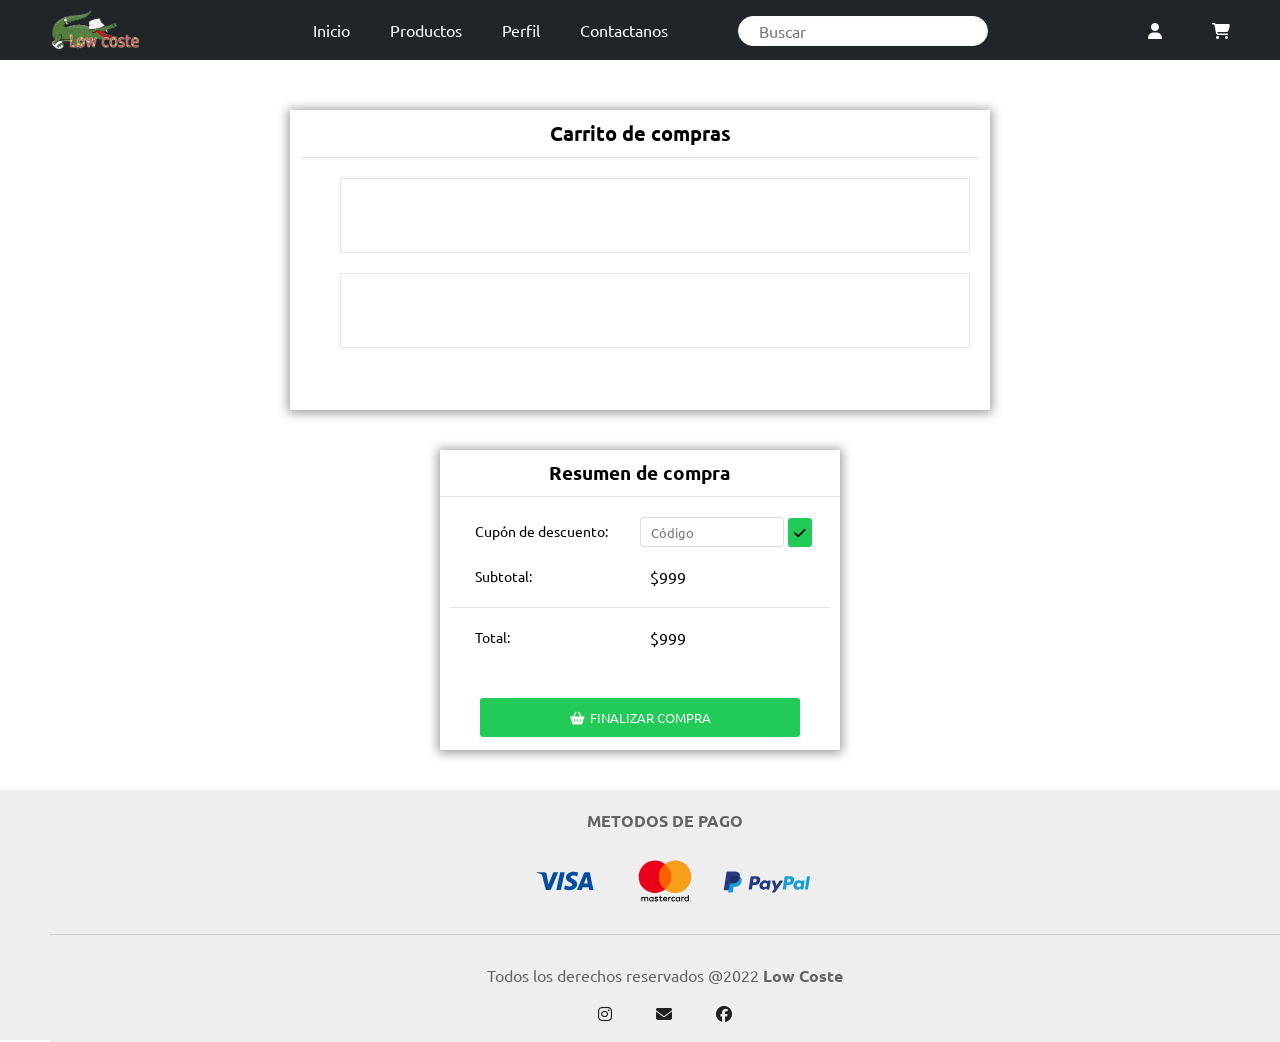
==== commit 9aab9586: "commit 9" ====
--- a/pages/carrito.html
+++ b/pages/carrito.html
@@ -48,6 +48,38 @@
             </div>
         </nav>
     </header>
+
+    <div class="container-carrito">
+        <div class="carrito-productos">
+            <h5>Carrito de compras</h5>
+            <div class="producto-1"></div>
+            <div class="producto-1"></div>
+        </div>
+        
+        <div class="carrito-resumen">
+            <h5>Resumen de compra</h5>
+             <div class="descuento">
+                <p>Cupón de descuento:</p>
+                <input type="codigo" id="codigo" placeholder="Código">
+                <button class="boton-check"><i class="fa-solid fa-check"></i></button>
+             </div>
+            <div class="subtotal">
+                <p>Subtotal:</p>
+                <span>$999</span>
+            </div>
+            <div class="total">
+                <p>Total:</p>
+                <span>$999</span>
+            </div>
+            <div class="boton">
+                <button class="boton-basket"><i class="fa-solid fa-basket-shopping"></i>Finalizar Compra</button>
+            </div>
+        </div>
+    </div>
+
+
+
+
     <footer>   
         <div class="container-footer">
 			<p><b>METODOS DE PAGO</b></p>
--- a/css/style.css
+++ b/css/style.css
@@ -161,7 +161,7 @@
   .advertising ul {
     display: flex;
     width: 400%;
-    animation: slide 35s infinite alternate linear; }
+    animation: slide 25s infinite alternate linear; }
     .advertising ul li {
       list-style: none;
       width: 100%;
@@ -398,7 +398,6 @@
     text-transform: uppercase;
     width: 50%;
     border: none;
-    outline: none;
     color: #fff;
     background-color: #22ca57;
     cursor: pointer; }
@@ -451,7 +450,7 @@
   width: 400px;
   background-color: #fff;
   border-radius: 3px;
-  box-shadow: 0px 2px 3px 5px rgba(0, 0, 0, 0.2); }
+  box-shadow: 0px 1px 10px 2px rgba(0, 0, 0, 0.4); }
   .container-contactanos .contactanos-header {
     text-align: center;
     color: #363636;
@@ -508,3 +507,163 @@
   display: flex;
   flex-wrap: wrap;
   justify-content: center; }
+
+.container-carrito {
+  display: grid;
+  height: 80vh;
+  width: 100%;
+  margin-top: 50px;
+  grid-template-columns: 2fr 1fr;
+  grid-template-rows: 1fr;
+  grid-template-areas: "productos resumen"; }
+  .container-carrito .carrito-productos {
+    grid-area: productos;
+    width: 800px;
+    height: 400px;
+    margin-left: 100px;
+    background-color: #fff;
+    box-shadow: 0px 1px 10px 2px rgba(0, 0, 0, 0.4); }
+    .container-carrito .carrito-productos h5 {
+      text-align: center;
+      font-size: 20px;
+      margin: 10px;
+      padding-bottom: 10px;
+      border-bottom: 1px solid rgba(202, 202, 202, 0.5); }
+    .container-carrito .carrito-productos .producto-1 {
+      width: 90%;
+      height: 25%;
+      margin: 20px 0 10px 50px;
+      border: 1px solid rgba(202, 202, 202, 0.5); }
+  .container-carrito .carrito-resumen {
+    grid-area: resumen;
+    height: 300px;
+    width: 400px;
+    margin-right: 150px;
+    box-shadow: 0px 1px 10px 2px rgba(0, 0, 0, 0.4);
+    background-color: #fff; }
+    .container-carrito .carrito-resumen h5 {
+      font-size: 1.2rem;
+      padding: 10px;
+      border-bottom: 1px solid rgba(202, 202, 202, 0.5);
+      text-align: center; }
+    .container-carrito .carrito-resumen .descuento {
+      margin: 20px 20px; }
+      .container-carrito .carrito-resumen .descuento p {
+        position: absolute;
+        margin: 5px 0px 0px 15px;
+        font-size: 14px; }
+      .container-carrito .carrito-resumen .descuento input {
+        width: 40%;
+        height: 30px;
+        outline: none;
+        border: 1px solid #ddd;
+        padding: 0 10px;
+        border-radius: 3px;
+        margin-left: 180px; }
+      .container-carrito .carrito-resumen .descuento .boton-check {
+        padding: 6px;
+        background-color: #22ca57;
+        border: none;
+        border-radius: 3px;
+        cursor: pointer; }
+        .container-carrito .carrito-resumen .descuento .boton-check i {
+          color: #000; }
+    .container-carrito .carrito-resumen .subtotal {
+      margin: 10px 10px;
+      padding-bottom: 20px;
+      border-bottom: 1px solid rgba(202, 202, 202, 0.5); }
+      .container-carrito .carrito-resumen .subtotal p {
+        position: absolute;
+        font-size: 14px;
+        margin-left: 25px; }
+      .container-carrito .carrito-resumen .subtotal span {
+        margin-left: 200px; }
+    .container-carrito .carrito-resumen .total {
+      margin: 10px 10px;
+      padding-top: 10px; }
+      .container-carrito .carrito-resumen .total p {
+        position: absolute;
+        font-size: 14px;
+        margin-left: 25px; }
+      .container-carrito .carrito-resumen .total span {
+        margin-left: 200px; }
+  .container-carrito .boton {
+    text-align: center;
+    margin-top: 50px; }
+    .container-carrito .boton .boton-basket {
+      font-size: 13px;
+      padding: 11px 0;
+      border-radius: 3px;
+      text-transform: uppercase;
+      width: 80%;
+      border: none;
+      color: #fff;
+      background-color: #22ca57;
+      cursor: pointer; }
+      .container-carrito .boton .boton-basket i {
+        padding-right: 5px; }
+
+@media (max-width: 1480px) {
+  .container-carrito {
+    height: 680px;
+    display: flex;
+    flex-direction: column;
+    justify-content: center;
+    align-items: center; }
+    .container-carrito .carrito-productos {
+      width: 700px;
+      height: 300px;
+      margin: 0 auto; }
+    .container-carrito .carrito-resumen {
+      margin: 40px auto; } }
+
+@media (max-width: 720px) {
+  .container-carrito .carrito-productos {
+    width: 400px; }
+    .container-carrito .carrito-productos .producto-1 {
+      width: 80%; } }
+
+@media (max-width: 410px) {
+  .container-carrito {
+    height: 650px; }
+    .container-carrito .carrito-productos {
+      width: 300px; }
+      .container-carrito .carrito-productos h5 {
+        font-size: 1rem; }
+      .container-carrito .carrito-productos .producto-1 {
+        width: 70%; }
+    .container-carrito .carrito-resumen {
+      height: 310px;
+      width: 300px; }
+      .container-carrito .carrito-resumen h5 {
+        font-size: 1rem; }
+      .container-carrito .carrito-resumen .descuento {
+        margin: 20px 20px; }
+        .container-carrito .carrito-resumen .descuento p {
+          position: absolute;
+          margin: 5px 0px 0px 0px;
+          font-size: 13px; }
+        .container-carrito .carrito-resumen .descuento input {
+          width: 38%;
+          height: 25px;
+          margin-left: 128px;
+          font-size: 13px; }
+        .container-carrito .carrito-resumen .descuento .boton-check {
+          padding: 5px;
+          font-size: 13px; }
+      .container-carrito .carrito-resumen .subtotal {
+        margin: 10px 10px;
+        padding-bottom: 20px;
+        border-bottom: 1px solid rgba(202, 202, 202, 0.5); }
+        .container-carrito .carrito-resumen .subtotal p {
+          font-size: 13px;
+          margin-left: 13px; }
+        .container-carrito .carrito-resumen .subtotal span {
+          margin-left: 200px;
+          font-size: 13px; }
+      .container-carrito .carrito-resumen .total p {
+        font-size: 13px;
+        margin-left: 13px; }
+      .container-carrito .carrito-resumen .total span {
+        margin-left: 200px;
+        font-size: 13px; } }
